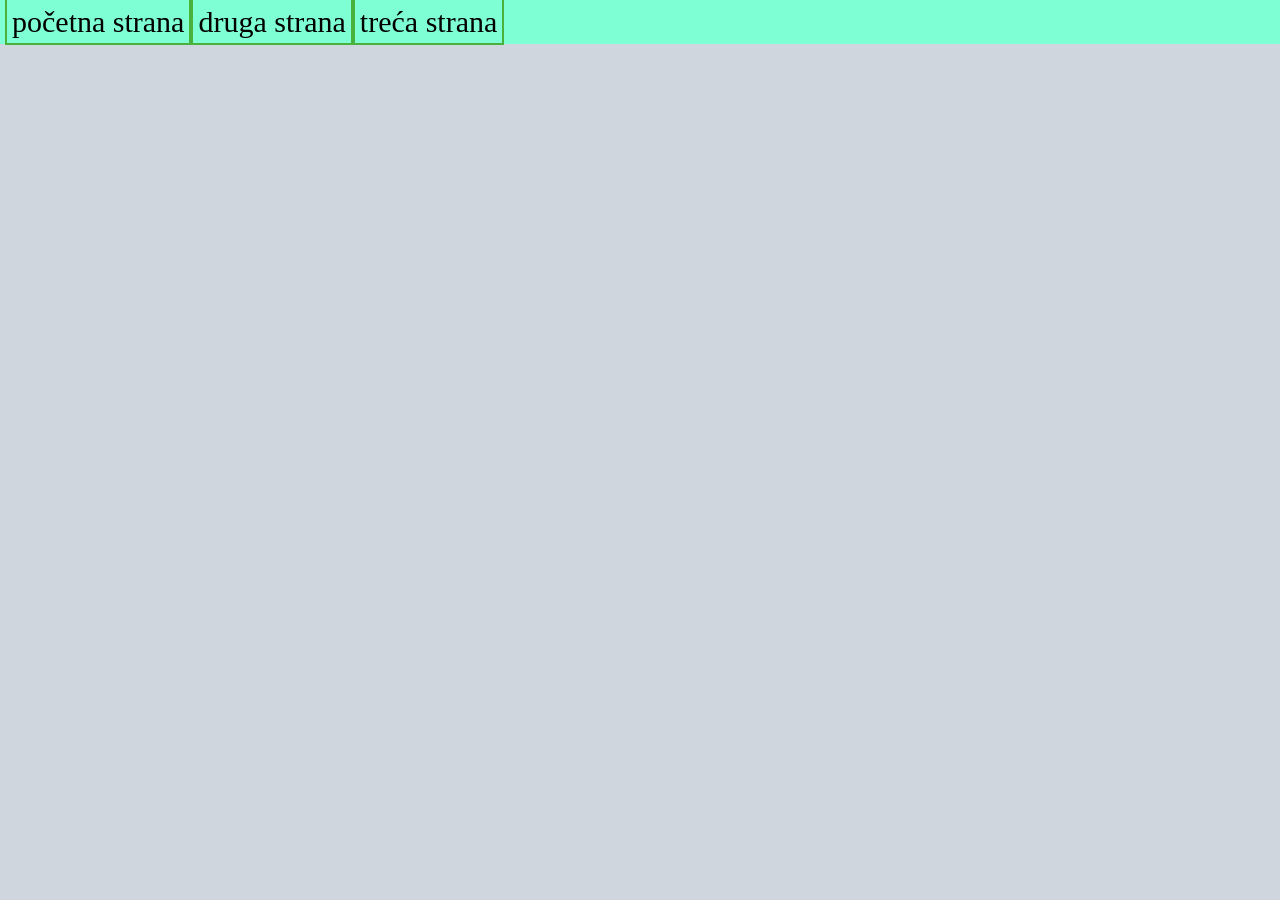
==== ggg/druga.html @ 55bf8248 "Add files via upload" ====
<!DOCTYPE html>
<html lang="en">
<head>
    <meta charset="UTF-8">
    <meta name="viewport" content="width=device-width, initial-scale=1.0">
    <title>Document</title>
    
    <link rel="stylesheet" href="sir.css">
</head>
<body>
    <header><a href="index.html">početna strana</a><a href="druga.html">druga strana</a><a href="treca.html">treća strana</a></header>
</body>
</html>
---- ggg/sir.css ----
h1{font-size: 50px;
font-family: Arial, Helvetica, sans-serif;
text-align: center;}

body{background-color: rgb(207, 214, 221);}

h2{font-size: large;
margin: 2px;
text-align: center;}

div{
    text-align: center;
 
}

img{border-radius: 30px;}

header{background-color: aquamarine;
margin: 0px;
padding: 5px;}

body{margin: 0px;}

a{font-size: 30px;
padding: 5px;
border: 2px rgb(74, 177, 60) solid;
text-decoration: none;
color: black;}

a :hover{background-color: rgb(255, 255, 255);
font-size: 60px;}
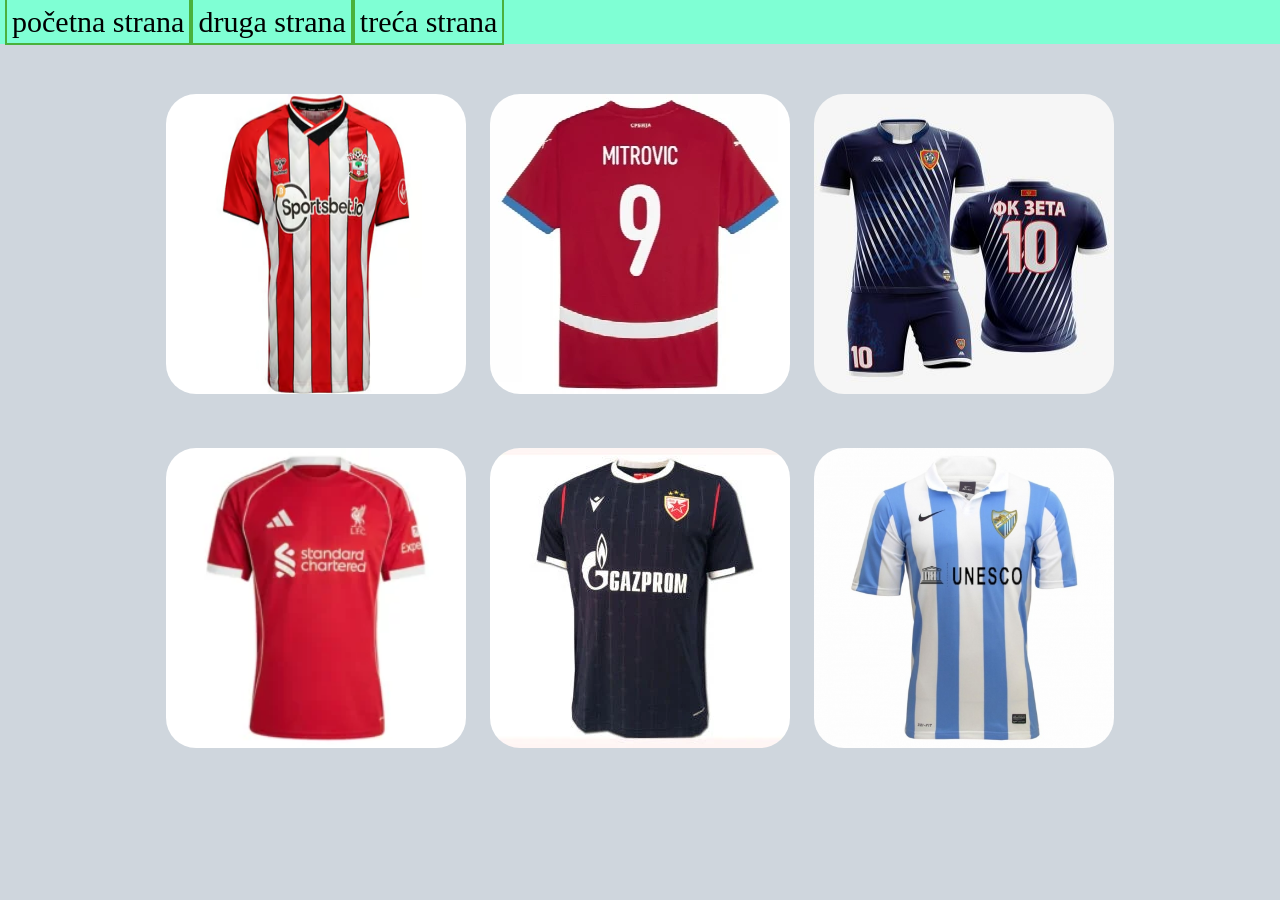
==== commit 2d188e41: "Add files via upload" ====
--- a/ggg/druga.html
+++ b/ggg/druga.html
@@ -5,9 +5,37 @@
     <meta name="viewport" content="width=device-width, initial-scale=1.0">
     <title>Document</title>
     
-    <link rel="stylesheet" href="sir.css">
+    <link rel="stylesheet" href="torba.css">
 </head>
 <body>
     <header><a href="index.html">početna strana</a><a href="druga.html">druga strana</a><a href="treca.html">treća strana</a></header>
+    
+    
+    <div>
+      <img  href="https://www.youtube.com/watch?v=dQw4w9WgXcQ&list=RDdQw4w9WgXcQ&start_radio=1" src="dres.jpg" alt="Slika 1">
+    
+    
+      <img src="dres2.jpg" alt="Slika 2">
+    
+    
+      <img src="dres3.jpg" alt="Slika 3">
+    </div>
+    <div>
+      <img src="dres4.jpg" alt="Slika 4">
+   
+   
+      <img src="dres5.jpg" alt="Slika 5">
+    
+   
+      <img src="dres6.jpg" alt="Slika 6">
+    </div>
+  </div>
+    
+    
+    
+    
+    
+    
 </body>
+
 </html>
--- a/ggg/torba.css
+++ b/ggg/torba.css
@@ -0,0 +1,41 @@
+img{border-radius: 30px;
+width: 300px;
+height: 300px;
+margin-left: 10px;
+margin-right: 10px;}
+
+
+body{background-color: rgb(207, 214, 221);}
+
+
+
+header{background-color: aquamarine;
+margin: 0px;
+padding: 5px;}
+
+
+
+
+div{
+    text-align: center;
+ margin: 20px;
+ margin-bottom: 0px;
+ margin-top: 50px;
+}
+
+img:hover {
+  transform: scale(1.1);
+}
+
+body{margin: 0px;}
+
+
+
+a{font-size: 30px;
+padding: 5px;
+border: 2px rgb(74, 177, 60) solid;
+text-decoration: none;
+color: black;}
+
+a :hover{background-color: rgb(255, 255, 255);
+font-size: 60px;}
